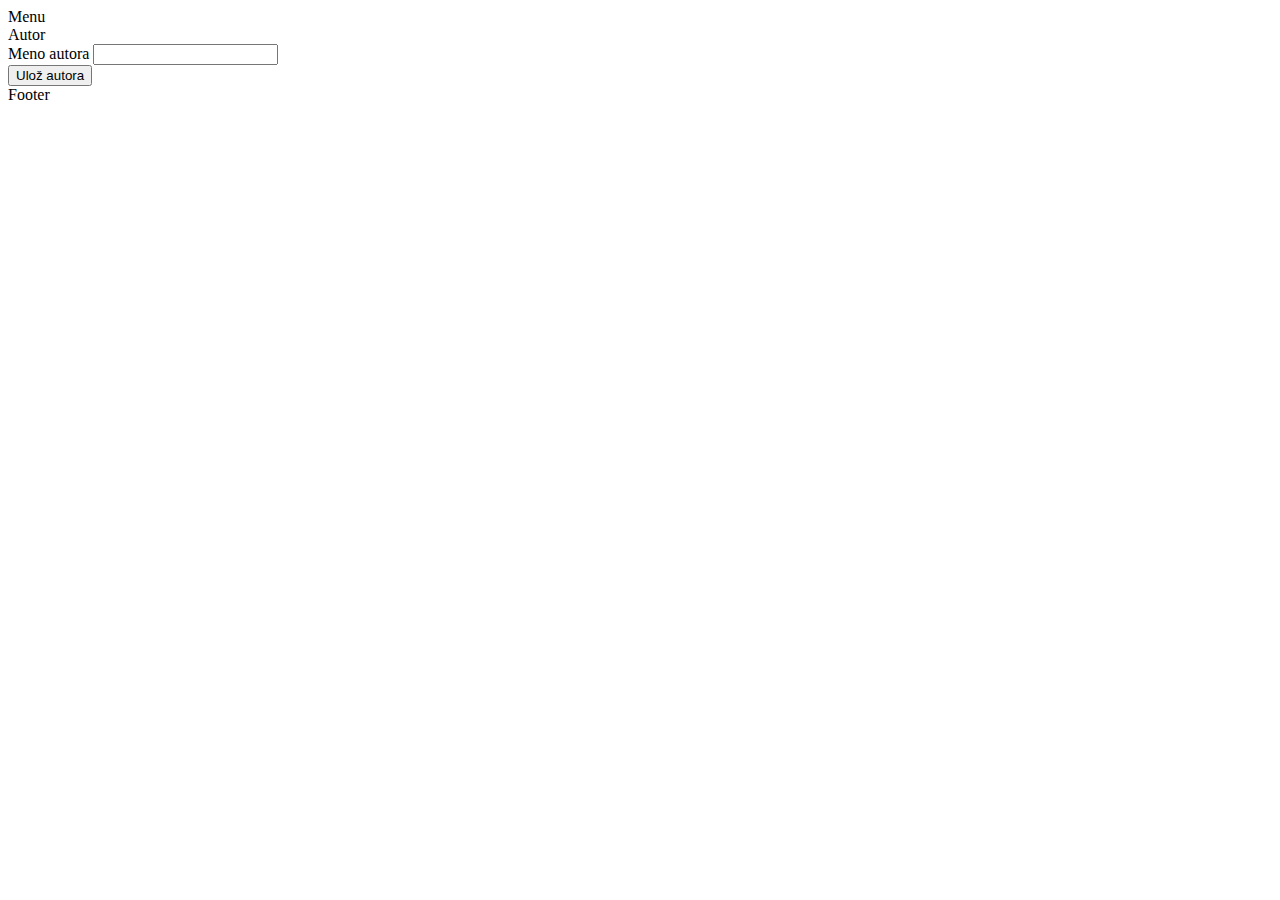
==== src/main/resources/templates/author-form.html @ c6f6390b "author update" ====
<!DOCTYPE html>
<html lang="sk" xmlns:th="http://www.thymeleaf.org"
      th:replace="~{layouts/library-layout :: main-fragment(
                                                ~{::title},
                                                ~{:: #static-resources-content},
                                                ~{:: #header-content},
                                                ~{:: #nav-content},
                                                ~{:: #main-content},
                                                ~{:: #footer-content}
                                               )}">
<head>
    <meta charset="UTF-8">
    <title>Autor</title>
    <th:block id="static-resources-content">
    </th:block>
</head>

<body>
<div id="nav-content" th:replace="~{/fragments/library-fragments :: library-menu}">
    Menu
</div>

<div id="header-content">
    Autor
</div>

<div id="main-content">
    <div class="p-2 bg-dark bg-opacity-50 rounded">
        <form action="#"
              th:action="@{/author-input-data}"
              th:object="${authorDto}"
              method="post">
            <input th:field="*{id}" type="hidden"/>
            <div class="mb-3">
                <label for="inputBookTitle" class="form-label">Meno autora</label>
                <input type="text" th:field="*{name}" class="form-control" id="inputBookTitle">
            </div>
            <div class="text-center mb-3">
                <button type="submit" class="btn btn-primary">Ulož autora</button>
            </div>
        </form>
    </div>
</div>

<div id="footer-content" th:replace="~{/fragments/library-fragments :: copyright}">
    Footer
</div>
</body>

</html>
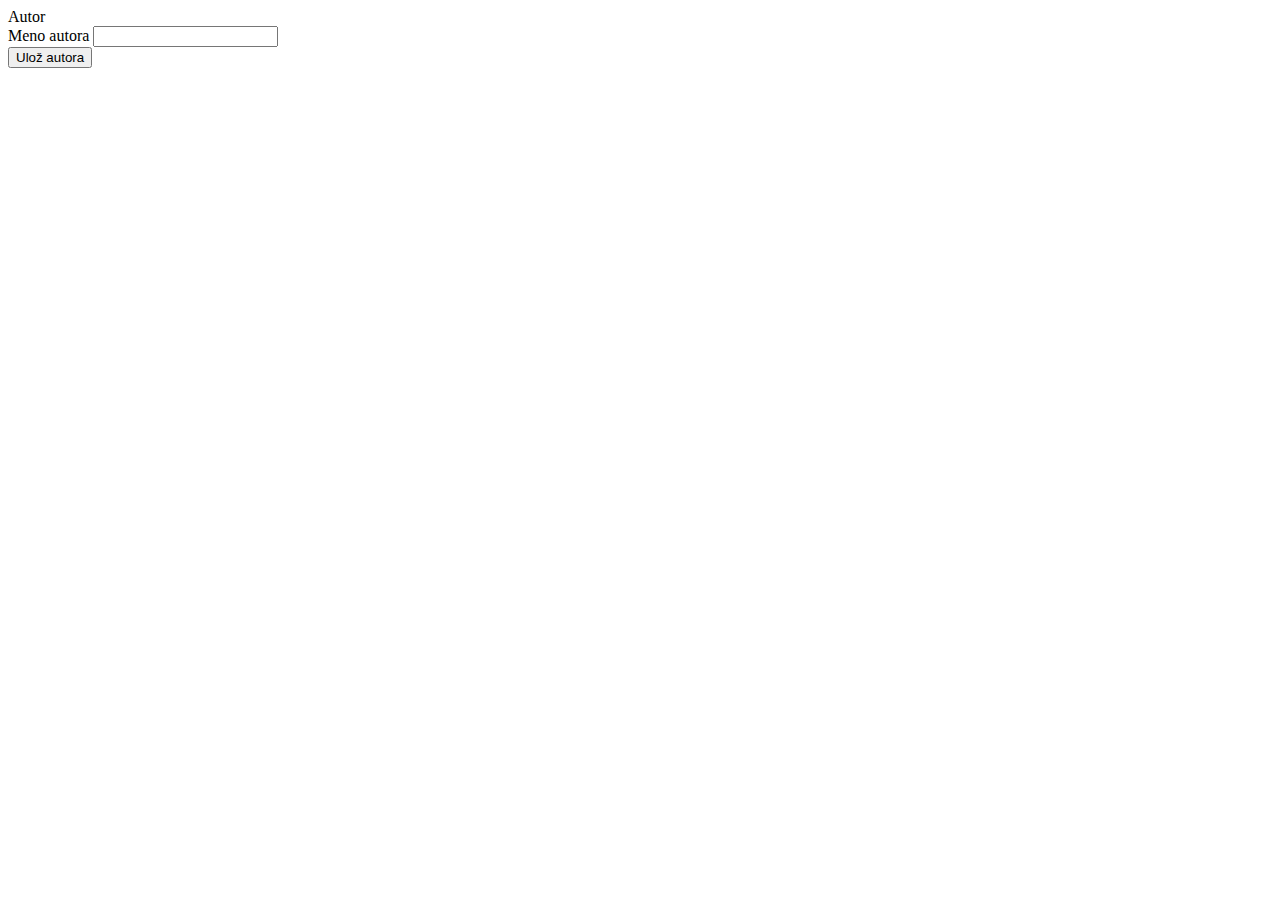
==== commit bff20957: "layout optimization" ====
--- a/src/main/resources/templates/author-form.html
+++ b/src/main/resources/templates/author-form.html
@@ -1,25 +1,15 @@
 <!DOCTYPE html>
 <html lang="sk" xmlns:th="http://www.thymeleaf.org"
       th:replace="~{layouts/library-layout :: main-fragment(
-                                                ~{::title},
-                                                ~{:: #static-resources-content},
+                                                ~{::title},~{},
                                                 ~{:: #header-content},
-                                                ~{:: #nav-content},
-                                                ~{:: #main-content},
-                                                ~{:: #footer-content}
+                                                ~{:: #main-content}
                                                )}">
 <head>
-    <meta charset="UTF-8">
     <title>Autor</title>
-    <th:block id="static-resources-content">
-    </th:block>
 </head>
 
 <body>
-<div id="nav-content" th:replace="~{/fragments/library-fragments :: library-menu}">
-    Menu
-</div>
-
 <div id="header-content">
     Autor
 </div>
@@ -32,8 +22,8 @@
               method="post">
             <input th:field="*{id}" type="hidden"/>
             <div class="mb-3">
-                <label for="inputBookTitle" class="form-label">Meno autora</label>
-                <input type="text" th:field="*{name}" class="form-control" id="inputBookTitle">
+                <label for="authorName" class="form-label">Meno autora</label>
+                <input type="text" th:field="*{name}" class="form-control" id="authorName">
             </div>
             <div class="text-center mb-3">
                 <button type="submit" class="btn btn-primary">Ulož autora</button>
@@ -42,9 +32,6 @@
     </div>
 </div>
 
-<div id="footer-content" th:replace="~{/fragments/library-fragments :: copyright}">
-    Footer
-</div>
 </body>
 
 </html>